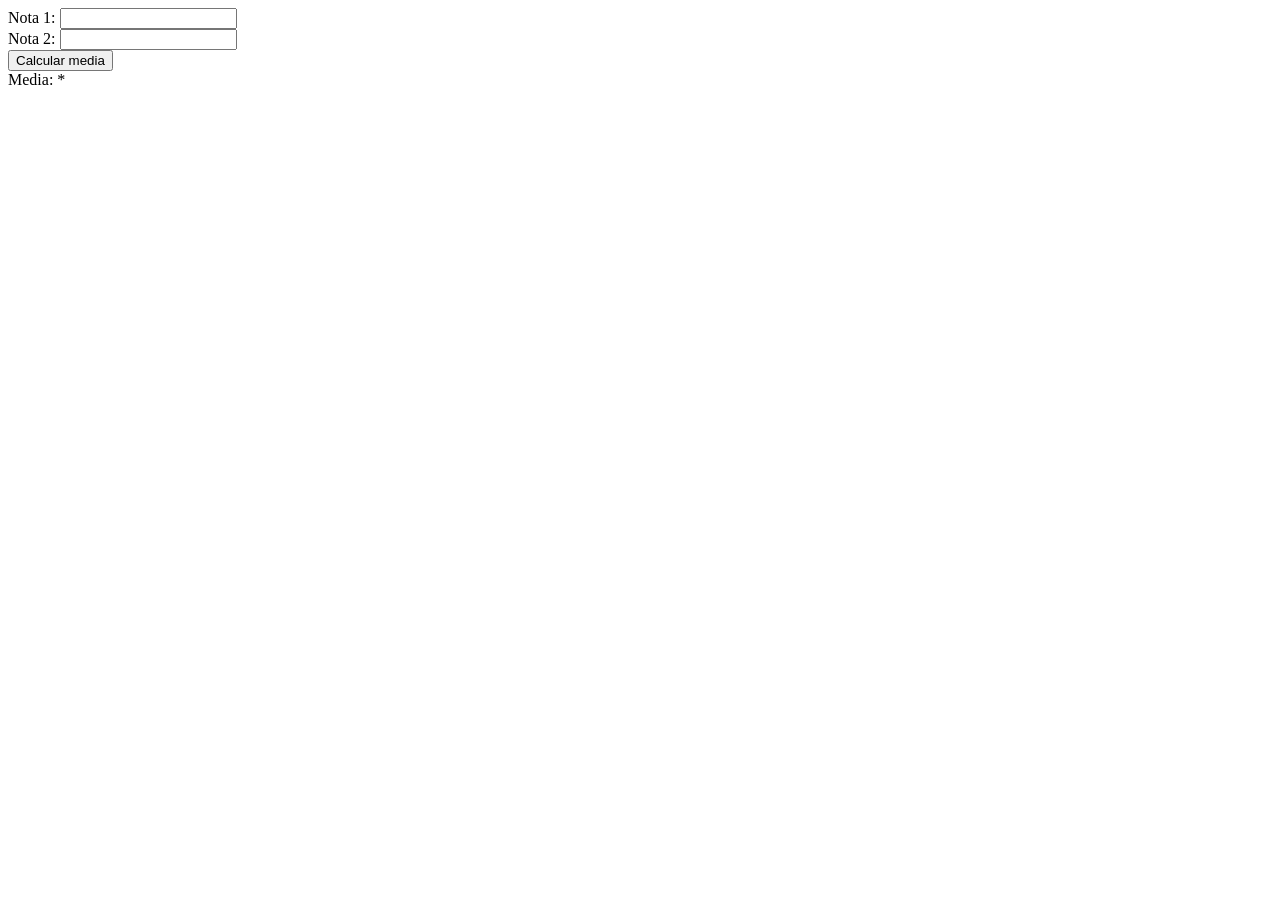
==== Aula 5/index.html @ 81cd182a "Add files via upload" ====
<!DOCTYPE html>
<html lang="pt-br">

<head>
    <meta charset="UTF-8">
    <meta name="viewport" content="width=device-width, initial-scale=1.0">
    <title>Document</title>
</head>

<body>
    <label>Nota 1: </label>
    <input type="number" id="n1"><br>
    <label>Nota 2: </label>
    <input type="number" id="n2"><br>
    <button onclick="calcular()">Calcular media</button><br>
    <label>Media: </label> <label id="media"> * </label>

    <script>
        function calcular() {
            n1 = parseFloat(document.getElementById("n1").value);
            n2 = parseFloat(document.getElementById("n2").value);

            if (n1 == "" || n2 == "") {
                alert("Preencha todas as notas.")
            }
            else {
                if (n1 < 0 || n2 < 0) {
                    alert("Digite apenas números válidos.")
                }
                else {
                    if (n1 > 10 || n2 > 10) {
                        alert("Digite números entre 0 e 10 apenas.")
                    }
                    else {
                        r = (n1 + n2) / 2;

                        document.getElementById("media").innerHTML = r;
                    }
                }
            }
        }
    </script>
</body>

</html>
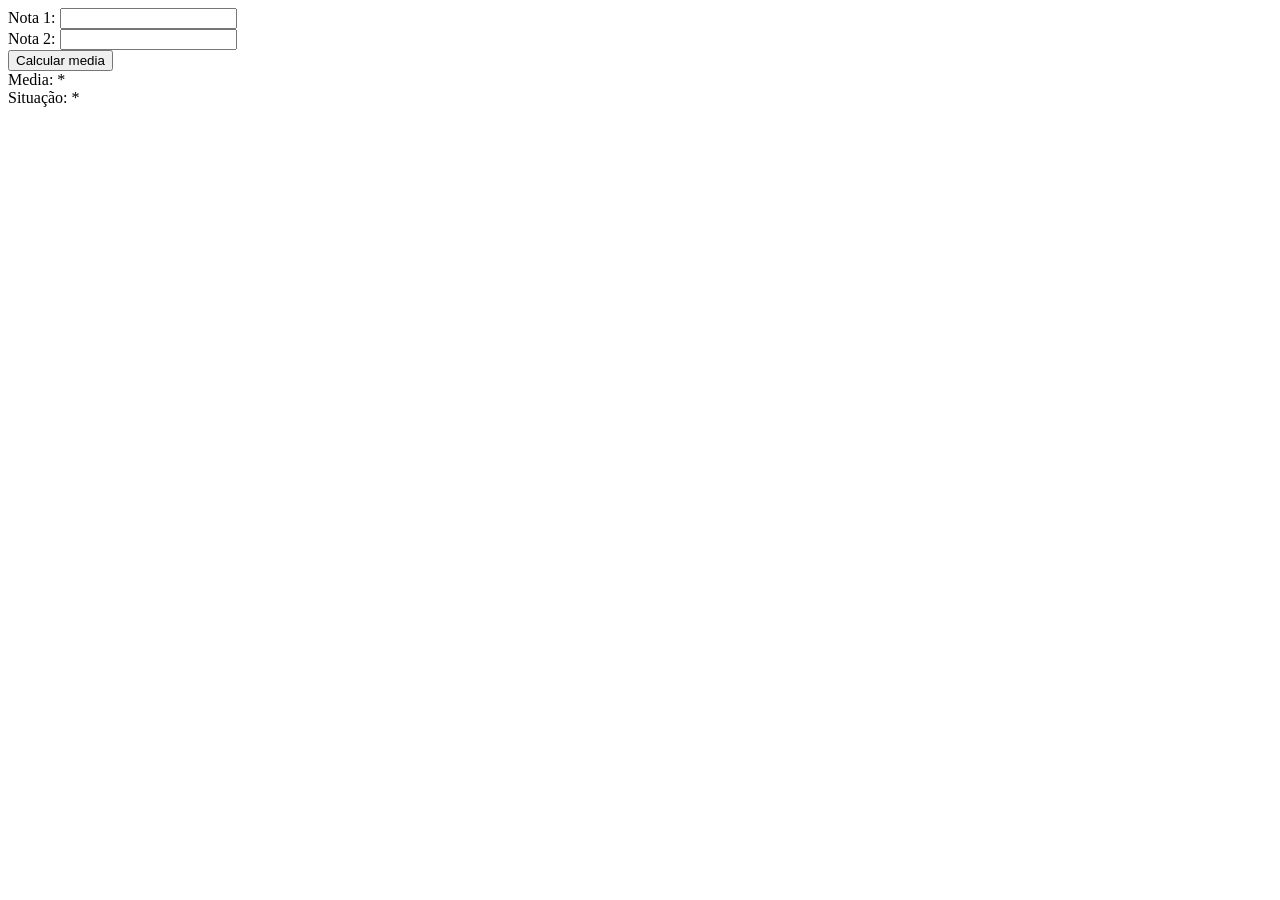
==== commit faa7d612: "Correção index.html Adiciona a função de mostrar a situação." ====
--- a/Aula 5/index.html
+++ b/Aula 5/index.html
@@ -13,7 +13,8 @@
     <label>Nota 2: </label>
     <input type="number" id="n2"><br>
     <button onclick="calcular()">Calcular media</button><br>
-    <label>Media: </label> <label id="media"> * </label>
+    <label>Media: </label> <label id="media"> * </label><br>
+    <label>Situação: </label> <label id="sit">*</label>
 
     <script>
         function calcular() {
@@ -38,8 +39,21 @@
                     }
                 }
             }
+            if (r >= 7) {
+                document.getElementById("sit").innerHTML = "Aprovado."
+            }
+            else {
+                if (r >= 5) {
+                    document.getElementById("sit").innerHTML = "Recuperação."
+                }
+                else {
+                    if (r < 5 ) {
+                        document.getElementById("sit").innerHTML = "Reprovado."
+                    }
+                }
+            }
         }
     </script>
 </body>
 
-</html>+</html>
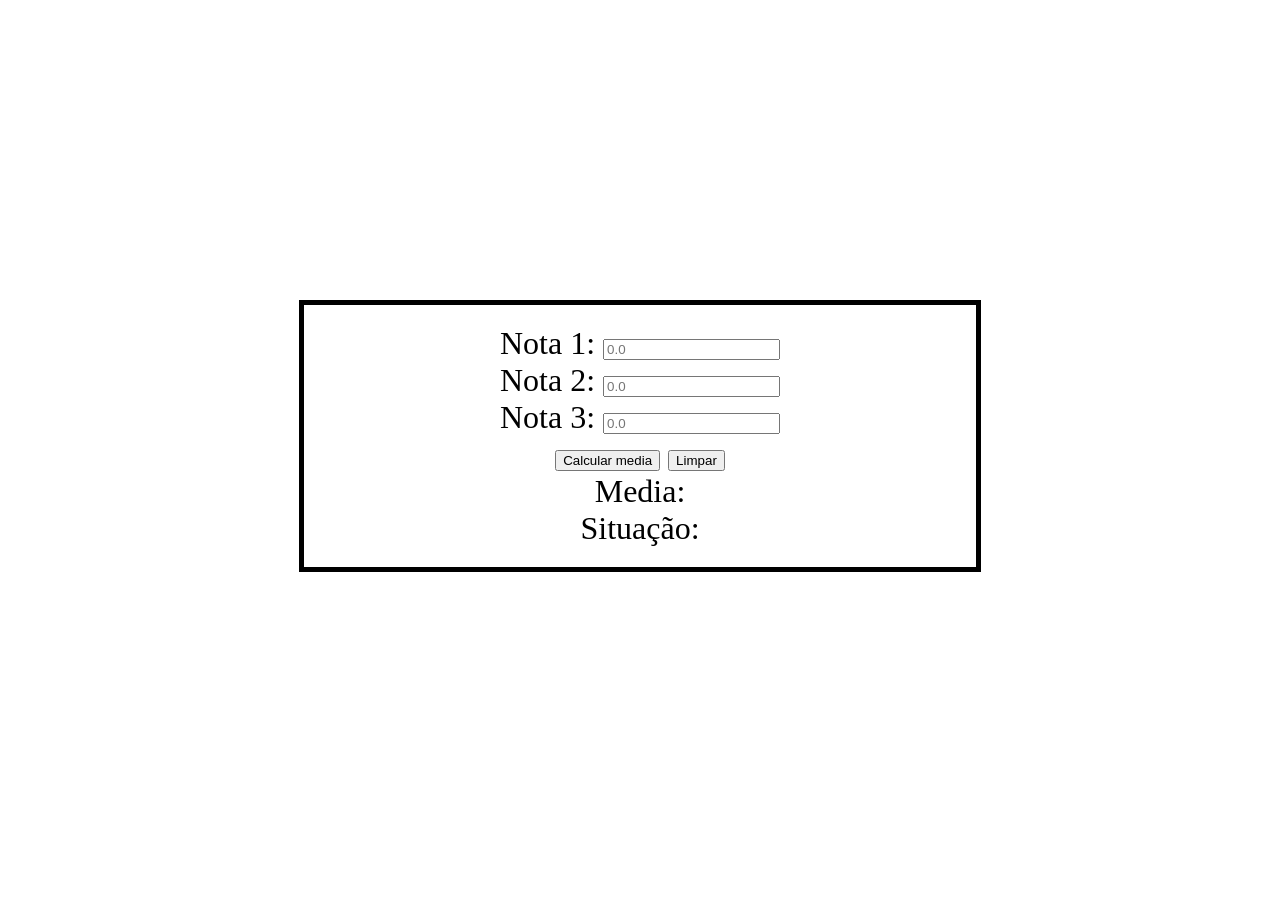
==== commit c3f1a5ef: "Add versão final de "3 NOTAS" Atividade de média de 3 notas, essa é a sua versão final." ====
--- a/Aula 5/index.html
+++ b/Aula 5/index.html
@@ -5,55 +5,73 @@
     <meta charset="UTF-8">
     <meta name="viewport" content="width=device-width, initial-scale=1.0">
     <title>Document</title>
+    <link rel="stylesheet" href="style.css">
 </head>
 
 <body>
-    <label>Nota 1: </label>
-    <input type="number" id="n1"><br>
-    <label>Nota 2: </label>
-    <input type="number" id="n2"><br>
-    <button onclick="calcular()">Calcular media</button><br>
-    <label>Media: </label> <label id="media"> * </label><br>
-    <label>Situação: </label> <label id="sit">*</label>
+    <div class="interative">
+        <label>Nota 1: </label>
+        <input type="number" id="n1" placeholder="0.0"><br>
+        <label>Nota 2: </label>
+        <input type="number" id="n2" placeholder="0.0"><br>
+        <label>Nota 3: </label>
+        <input type="number" id="n3" placeholder="0.0"><br>
+        <button onclick="calcular()">Calcular media</button>
+        <button onclick="limpar()">Limpar</button><br>
+        <label>Media: </label> <label id="media"> </label><br>
+        <label>Situação: </label> <label id="sit"> </label>
+    </div>
+
 
     <script>
         function calcular() {
-            n1 = parseFloat(document.getElementById("n1").value);
-            n2 = parseFloat(document.getElementById("n2").value);
+            let v1 = document.getElementById("n1").value;
+            let v2 = document.getElementById("n2").value;
+            let v3 = document.getElementById("n3").value;
 
-            if (n1 == "" || n2 == "") {
-                alert("Preencha todas as notas.")
+            if (v1 === "" || v2 === "" || v3 === "") {
+                alert("Preencha todas as notas.");
+                return; // Para a execução aqui se estiver vazio
+            }
+
+           
+            let n1 = parseFloat(v1);
+            let n2 = parseFloat(v2);
+            let n3 = parseFloat(v3);
+            let r = 0;
+
+            if (n1 < 0 || n2 < 0 || n3 < 0) {
+                alert("Digite apenas números válidos.");
+            }
+            else if (n1 > 10 || n2 > 10 || n3 > 10) {
+                alert("Digite números entre 0 e 10 apenas.");
             }
             else {
-                if (n1 < 0 || n2 < 0) {
-                    alert("Digite apenas números válidos.")
-                }
-                else {
-                    if (n1 > 10 || n2 > 10) {
-                        alert("Digite números entre 0 e 10 apenas.")
-                    }
-                    else {
-                        r = (n1 + n2) / 2;
+                r = (n1 + n2 + n3) / 3;
+                document.getElementById("media").innerHTML = r.toFixed(2);
 
-                        document.getElementById("media").innerHTML = r;
-                    }
+                if (r >= 7) {
+                    document.getElementById("sit").innerHTML = "Aprovado.";
+                    document.getElementById("sit").style.color = "#00ff00";
+                } else if (r >= 5) {
+                    document.getElementById("sit").innerHTML = "Recuperação.";
+                    document.getElementById("sit").style.color = "#ff8000";
+                } else {
+                    document.getElementById("sit").innerHTML = "Reprovado.";
+                    document.getElementById("sit").style.color = "#ff0000";
                 }
             }
-            if (r >= 7) {
-                document.getElementById("sit").innerHTML = "Aprovado."
-            }
-            else {
-                if (r >= 5) {
-                    document.getElementById("sit").innerHTML = "Recuperação."
-                }
-                else {
-                    if (r < 5 ) {
-                        document.getElementById("sit").innerHTML = "Reprovado."
-                    }
-                }
-            }
+        }
+        function limpar() {
+            document.getElementById("n1").value = "";
+            document.getElementById("n2").value = "";
+            document.getElementById("n3").value = "";
+
+            document.getElementById("media").innerHTML = "";
+            document.getElementById("sit").innerHTML = "";
+
         }
     </script>
 </body>
 
-</html>
+</html> <!-- "Alguma frase de Arte da Guerra" ~Sun Tzu -->
--- a/Aula 5/style.css
+++ b/Aula 5/style.css
@@ -0,0 +1,14 @@
+body{
+    text-align: center;
+
+}
+
+.interative{
+    font-size: 200%;
+    border: 5px solid;
+    margin: auto;
+    width: 50%;
+    padding: 20px;
+    margin-top: 300px;
+}
+
